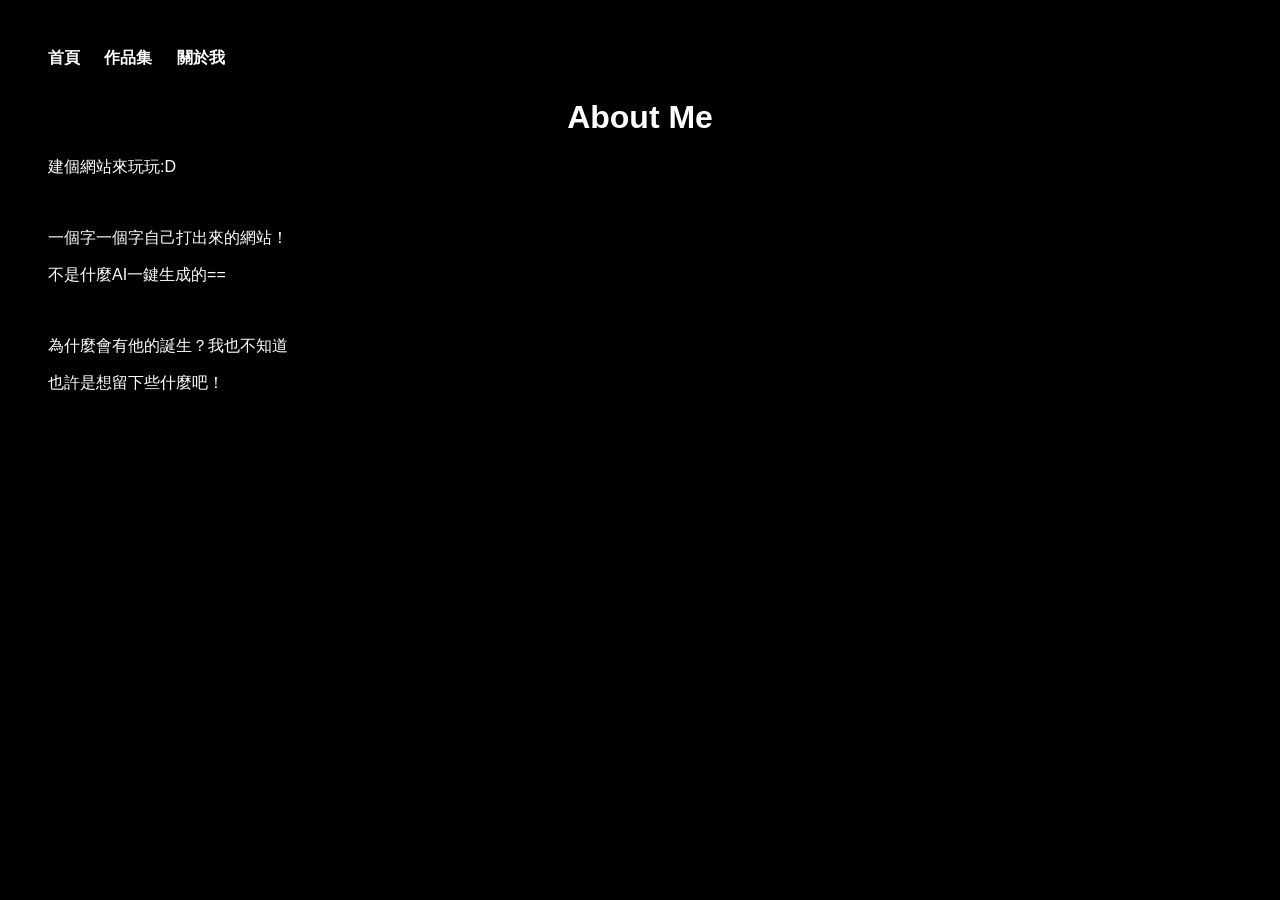
==== about.html @ d34c5e11 "1009_08" ====
<!DOCTYPE html>
<html>

<head>
    <title>About Me</title>
    <link rel="stylesheet" href="style.css">
</head>

<body>

    <nav>

        <a href="index.html">首頁</a>

        <a href="gallery.html">作品集</a>

        <a href="about.html">關於我</a>

    </nav>

    <h1>About Me</h1>

    <p>建個網站來玩玩:D</p><br>

    <p>一個字一個字自己打出來的網站！</p>
    <p>不是什麼AI一鍵生成的==</p><br>

    <p>為什麼會有他的誕生？我也不知道</p>
    <p>也許是想留下些什麼吧！</p>

</body>
---- style.css ----
body{
    background-color:#000000;
    color:white;

    padding: 40px;
    font-family: Arial, Helvetica, sans-serif;
}

h1{
    text-align: center;
}

.hero{
    
    display: flex;

    flex-direction: column;

    justify-content: center;

    align-items: center;

    height: 80vh;

}

.hero h1{
    font-size: 4rem;
}

.button{

    display: inline-block;

    margin-top: 20px;

    padding: 12px 24px;

    background-color: #66ccff;

    color: black;

    text-decoration: none;

    border-radious: 10px;

    font-weight: bold;
}

.button:hover{
    background-color: white;
}

img{
    width: 100%;
    border-radius: 15px;

    object-fit: cover;
}

.gallery{
    display: flex;
    gap: 20px;

    flex-wrap: wrap; 
}

.card{
    width: 300px;
    background-color: #222;
    padding: 20px;
    border-radius: 15px;

    transition: 0.3s;
}

.card:hover{

    transform: scale(1.05);

    box-shadow: 0 0 20px rgba(255,255,255,0.3);
}

nav{
    margin-bottom: 30px;
}

nav a{
    color: white;

    text-decoration: none;

    margin-right: 20px;

    font-weight: bold;
}

nav a:hover{

    color: #66ccff;
}
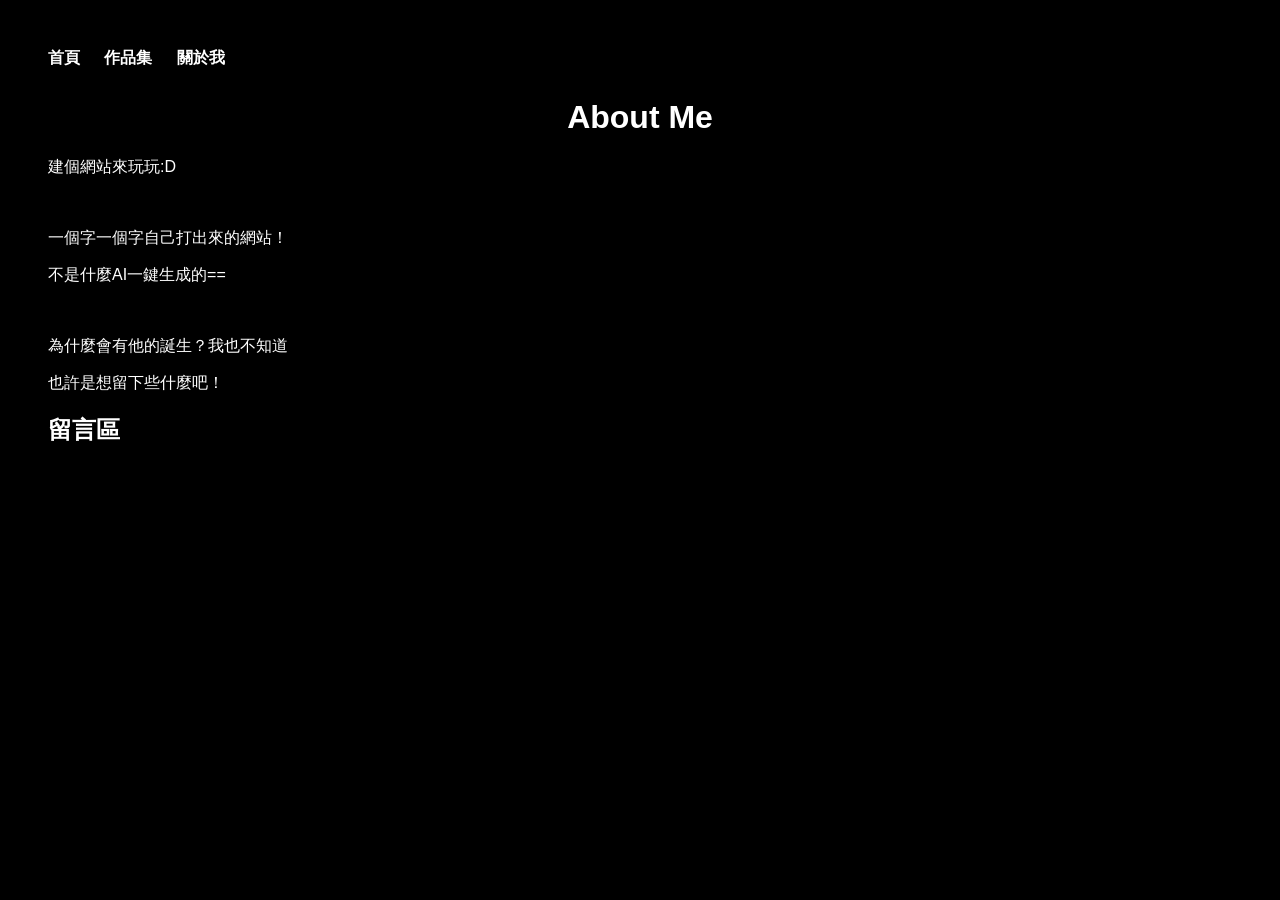
==== commit 43777819: "1010_01" ====
--- a/about.html
+++ b/about.html
@@ -28,4 +28,21 @@
     <p>為什麼會有他的誕生？我也不知道</p>
     <p>也許是想留下些什麼吧！</p>
 
+    <h2>留言區</h2>
+    <script src="https://giscus.app/client.js"
+        data-repo="Helektra0421/ai-art-portfolio"
+        data-repo-id="R_kgDOVBTMOA"
+        data-category="General"
+        data-category-id="DIC_kwDOVBTMOM4DHbt3"
+        data-mapping="pathname"
+        data-strict="0"
+        data-reactions-enabled="1"
+        data-emit-metadata="0"
+        data-input-position="top"
+        data-theme="preferred_color_scheme"
+        data-lang="zh-TW"
+        crossorigin="anonymous"
+        async>
+    </script>
+
 </body>
